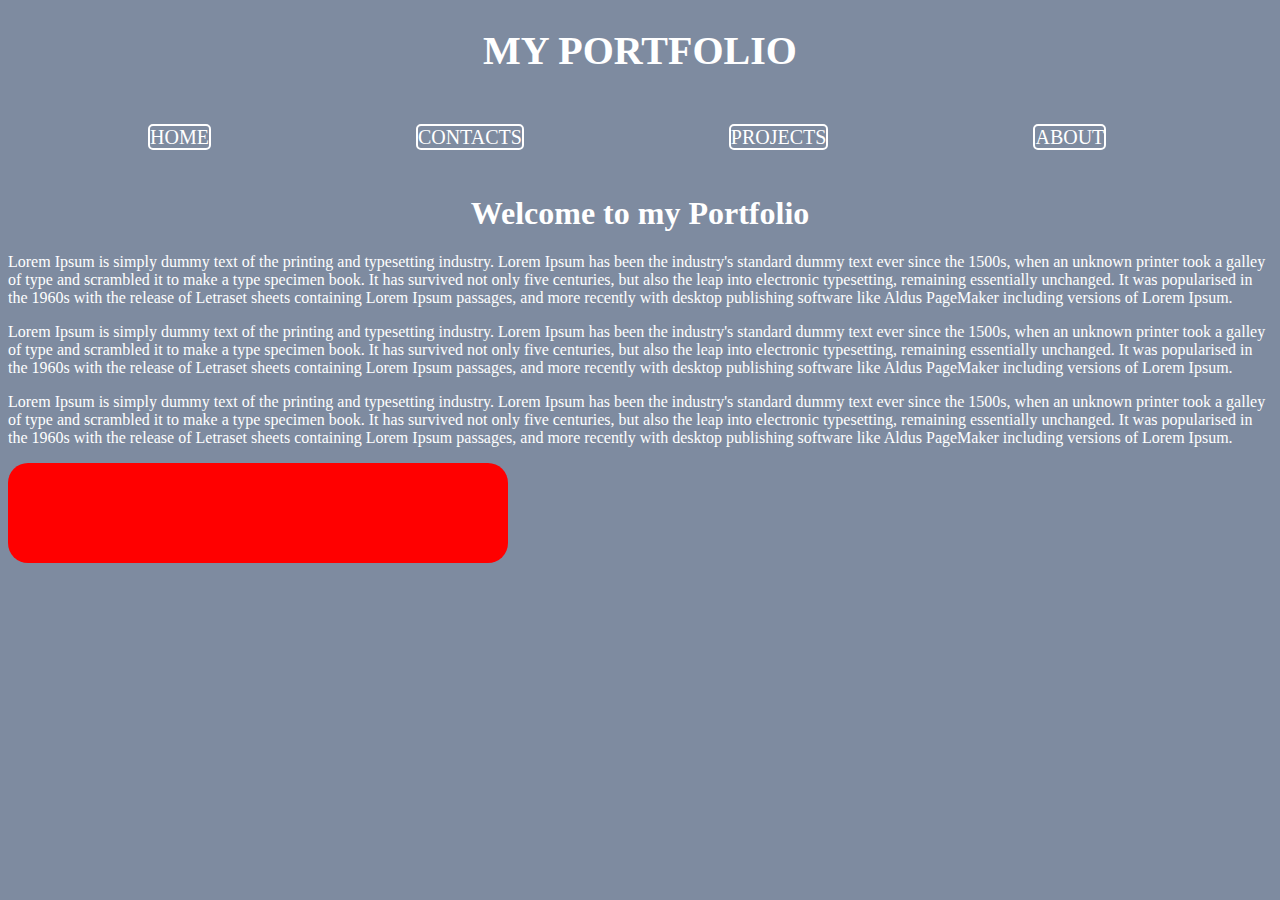
==== index.html @ d0a5b8b6 "Add files via upload" ====
<!DOCTYPE html>
  <head>
    <link rel="stylesheet" href="style.css">
  </head>
  <body>
      <div class="title">
        <h1>MY PORTFOLIO</h1>
       </div>

       <div class="wrapper">
        <ul>
          <li><a href="index.html">HOME</a></li>
          <li><a href="Contacts.html">CONTACTS</a></li>
          <li><a href="">PROJECTS</a></li>
          <li><a href="">ABOUT</a></li>

        </ul>
      </div>
      <div class="welcome">
        <h1>Welcome to my Portfolio</h1>
        <p>Lorem Ipsum is simply dummy text of the printing and typesetting industry. Lorem Ipsum has been the industry's standard dummy text ever since the 1500s, when an unknown printer took a galley of type and scrambled it to make a type specimen book. It has survived not only five centuries, but also the leap into electronic typesetting, remaining essentially unchanged. It was popularised in the 1960s with the release of Letraset sheets containing Lorem Ipsum passages, and more recently with desktop publishing software like Aldus PageMaker including versions of Lorem Ipsum.</p>
        <p>Lorem Ipsum is simply dummy text of the printing and typesetting industry. Lorem Ipsum has been the industry's standard dummy text ever since the 1500s, when an unknown printer took a galley of type and scrambled it to make a type specimen book. It has survived not only five centuries, but also the leap into electronic typesetting, remaining essentially unchanged. It was popularised in the 1960s with the release of Letraset sheets containing Lorem Ipsum passages, and more recently with desktop publishing software like Aldus PageMaker including versions of Lorem Ipsum.</p>
        <p>Lorem Ipsum is simply dummy text of the printing and typesetting industry. Lorem Ipsum has been the industry's standard dummy text ever since the 1500s, when an unknown printer took a galley of type and scrambled it to make a type specimen book. It has survived not only five centuries, but also the leap into electronic typesetting, remaining essentially unchanged. It was popularised in the 1960s with the release of Letraset sheets containing Lorem Ipsum passages, and more recently with desktop publishing software like Aldus PageMaker including versions of Lorem Ipsum.</p>
        
      </div>  
      <div class="white"></div>

       
    
  </body>
</html>
---- style.css ----
﻿body{
    background: #7e8ba0;

}
.title{
     text-align: center;
     font-size: 20px;
    color: #ffffff;

}
.subtitle{
    text-align: center;
    font-size: 20px;
    color: #ffffff;
}
.welcome h1{
    text-align: center;
    color: #ffffff;
}
.welcome p{
    color: #ffffff;
}
.conta h1{
    text-align: center;
    font-size: 25px;
    color: #ffffff;

}
.mail {
    text-align: center;
    padding: 10px;
    font-size: 20px;
    
    
}
.mail a{
    text-decoration: none;
    color:#ff0000;
    
}
/*Buttons*/
.wrapper{
    font-size: 20px;
   
}
.wrapper ul{

}
.wrapper ul li{
    text-align: center;
    display: inline-block;
    margin: 25px 100px;;
}
.wrapper ul li a{
    color: #ffffff  ;
    text-decoration: none;
    border: 2px solid white;
    border-radius: 5px;
}
.white{
    width: 500px;
    height: 100px;
    border-radius: 20px;
    background-color: #ff0000;
}
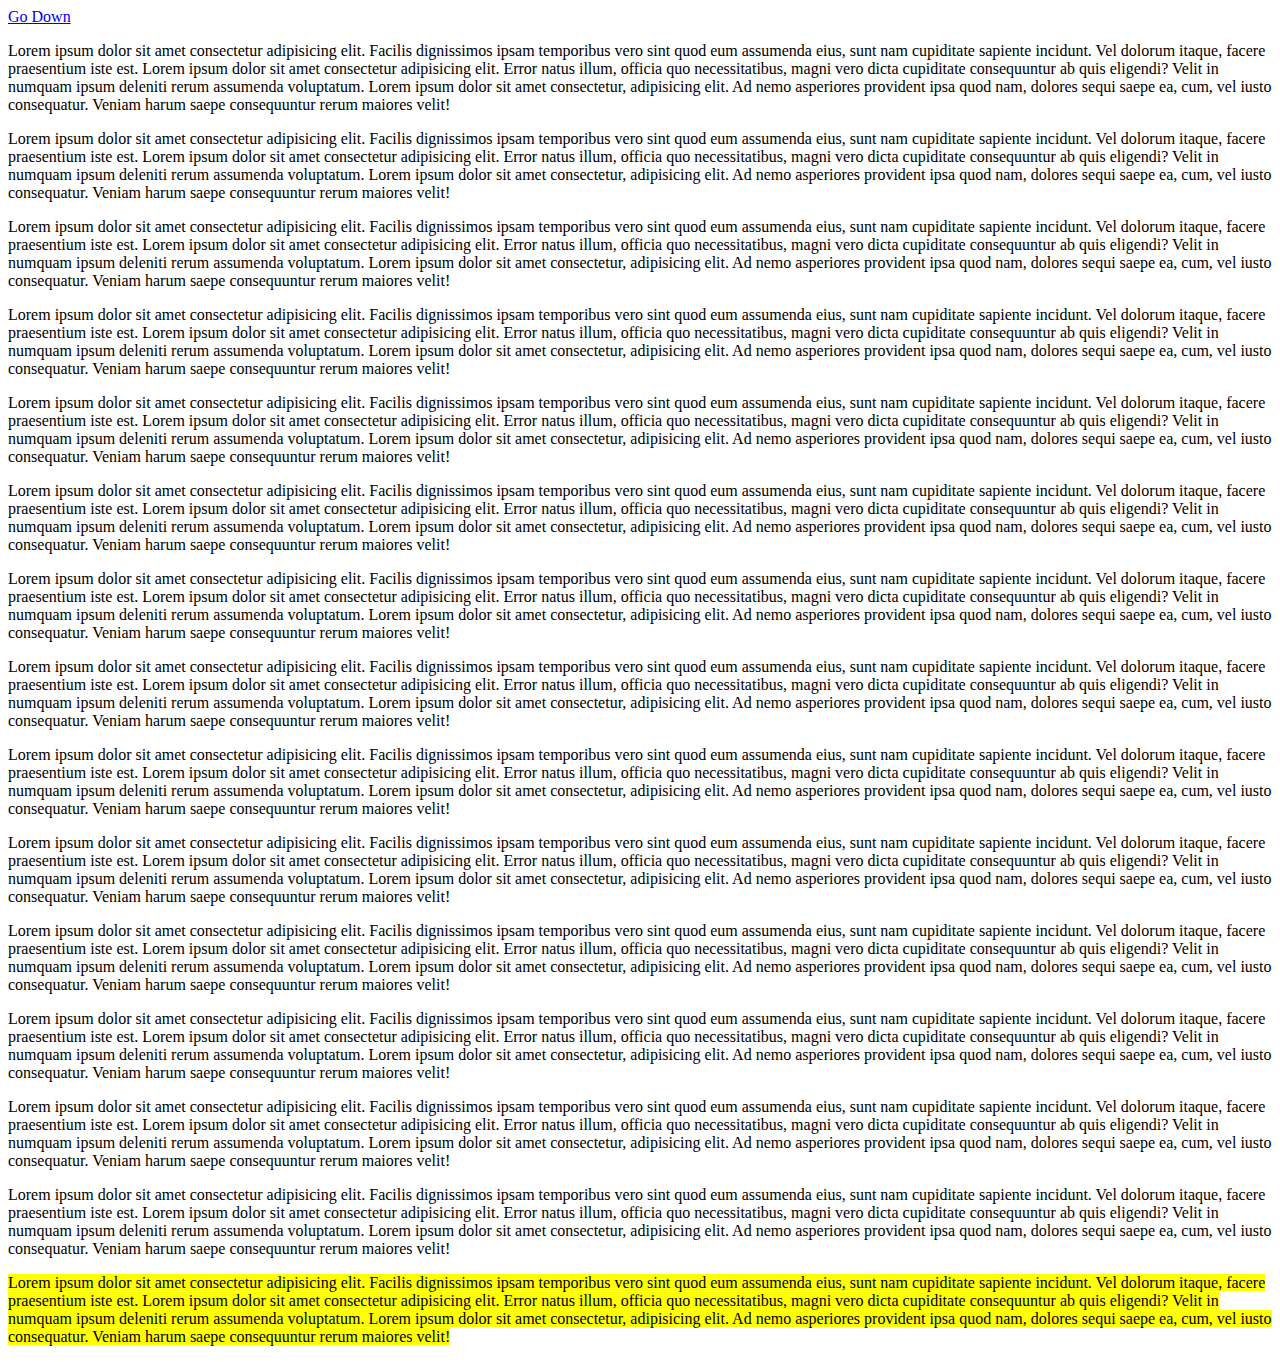
==== commit 931a3a4f: "Add files via upload" ====
--- a/index.html
+++ b/index.html
@@ -1,31 +1,33 @@
-<!DOCTYPE html>
+<!doctype html>
+<html lang="en">
   <head>
-    <link rel="stylesheet" href="style.css">
+    <meta charset="utf-8">
+    
   </head>
   <body>
-      <div class="title">
-        <h1>MY PORTFOLIO</h1>
-       </div>
+    <a href="#footer">Go Down</a>
+    <p>Lorem ipsum dolor sit amet consectetur adipisicing elit. Facilis dignissimos ipsam temporibus vero sint quod eum assumenda eius, sunt nam cupiditate sapiente incidunt. Vel dolorum itaque, facere praesentium iste est. Lorem ipsum dolor sit amet consectetur adipisicing elit. Error natus illum, officia quo necessitatibus, magni vero dicta cupiditate consequuntur ab quis eligendi? Velit in numquam ipsum deleniti rerum assumenda voluptatum. Lorem ipsum dolor sit amet consectetur, adipisicing elit. Ad nemo asperiores provident ipsa quod nam, dolores sequi saepe ea, cum, vel iusto consequatur. Veniam harum saepe consequuntur rerum maiores velit!</p>
+    <p>Lorem ipsum dolor sit amet consectetur adipisicing elit. Facilis dignissimos ipsam temporibus vero sint quod eum assumenda eius, sunt nam cupiditate sapiente incidunt. Vel dolorum itaque, facere praesentium iste est. Lorem ipsum dolor sit amet consectetur adipisicing elit. Error natus illum, officia quo necessitatibus, magni vero dicta cupiditate consequuntur ab quis eligendi? Velit in numquam ipsum deleniti rerum assumenda voluptatum. Lorem ipsum dolor sit amet consectetur, adipisicing elit. Ad nemo asperiores provident ipsa quod nam, dolores sequi saepe ea, cum, vel iusto consequatur. Veniam harum saepe consequuntur rerum maiores velit!</p>
+    <p>Lorem ipsum dolor sit amet consectetur adipisicing elit. Facilis dignissimos ipsam temporibus vero sint quod eum assumenda eius, sunt nam cupiditate sapiente incidunt. Vel dolorum itaque, facere praesentium iste est. Lorem ipsum dolor sit amet consectetur adipisicing elit. Error natus illum, officia quo necessitatibus, magni vero dicta cupiditate consequuntur ab quis eligendi? Velit in numquam ipsum deleniti rerum assumenda voluptatum. Lorem ipsum dolor sit amet consectetur, adipisicing elit. Ad nemo asperiores provident ipsa quod nam, dolores sequi saepe ea, cum, vel iusto consequatur. Veniam harum saepe consequuntur rerum maiores velit!</p>
+    <p>Lorem ipsum dolor sit amet consectetur adipisicing elit. Facilis dignissimos ipsam temporibus vero sint quod eum assumenda eius, sunt nam cupiditate sapiente incidunt. Vel dolorum itaque, facere praesentium iste est. Lorem ipsum dolor sit amet consectetur adipisicing elit. Error natus illum, officia quo necessitatibus, magni vero dicta cupiditate consequuntur ab quis eligendi? Velit in numquam ipsum deleniti rerum assumenda voluptatum. Lorem ipsum dolor sit amet consectetur, adipisicing elit. Ad nemo asperiores provident ipsa quod nam, dolores sequi saepe ea, cum, vel iusto consequatur. Veniam harum saepe consequuntur rerum maiores velit!</p>
+    <p>Lorem ipsum dolor sit amet consectetur adipisicing elit. Facilis dignissimos ipsam temporibus vero sint quod eum assumenda eius, sunt nam cupiditate sapiente incidunt. Vel dolorum itaque, facere praesentium iste est. Lorem ipsum dolor sit amet consectetur adipisicing elit. Error natus illum, officia quo necessitatibus, magni vero dicta cupiditate consequuntur ab quis eligendi? Velit in numquam ipsum deleniti rerum assumenda voluptatum. Lorem ipsum dolor sit amet consectetur, adipisicing elit. Ad nemo asperiores provident ipsa quod nam, dolores sequi saepe ea, cum, vel iusto consequatur. Veniam harum saepe consequuntur rerum maiores velit!</p>
+    <p>Lorem ipsum dolor sit amet consectetur adipisicing elit. Facilis dignissimos ipsam temporibus vero sint quod eum assumenda eius, sunt nam cupiditate sapiente incidunt. Vel dolorum itaque, facere praesentium iste est. Lorem ipsum dolor sit amet consectetur adipisicing elit. Error natus illum, officia quo necessitatibus, magni vero dicta cupiditate consequuntur ab quis eligendi? Velit in numquam ipsum deleniti rerum assumenda voluptatum. Lorem ipsum dolor sit amet consectetur, adipisicing elit. Ad nemo asperiores provident ipsa quod nam, dolores sequi saepe ea, cum, vel iusto consequatur. Veniam harum saepe consequuntur rerum maiores velit!</p>
+    <p>Lorem ipsum dolor sit amet consectetur adipisicing elit. Facilis dignissimos ipsam temporibus vero sint quod eum assumenda eius, sunt nam cupiditate sapiente incidunt. Vel dolorum itaque, facere praesentium iste est. Lorem ipsum dolor sit amet consectetur adipisicing elit. Error natus illum, officia quo necessitatibus, magni vero dicta cupiditate consequuntur ab quis eligendi? Velit in numquam ipsum deleniti rerum assumenda voluptatum. Lorem ipsum dolor sit amet consectetur, adipisicing elit. Ad nemo asperiores provident ipsa quod nam, dolores sequi saepe ea, cum, vel iusto consequatur. Veniam harum saepe consequuntur rerum maiores velit!</p>
+    <p>Lorem ipsum dolor sit amet consectetur adipisicing elit. Facilis dignissimos ipsam temporibus vero sint quod eum assumenda eius, sunt nam cupiditate sapiente incidunt. Vel dolorum itaque, facere praesentium iste est. Lorem ipsum dolor sit amet consectetur adipisicing elit. Error natus illum, officia quo necessitatibus, magni vero dicta cupiditate consequuntur ab quis eligendi? Velit in numquam ipsum deleniti rerum assumenda voluptatum. Lorem ipsum dolor sit amet consectetur, adipisicing elit. Ad nemo asperiores provident ipsa quod nam, dolores sequi saepe ea, cum, vel iusto consequatur. Veniam harum saepe consequuntur rerum maiores velit!</p>
+    <p>Lorem ipsum dolor sit amet consectetur adipisicing elit. Facilis dignissimos ipsam temporibus vero sint quod eum assumenda eius, sunt nam cupiditate sapiente incidunt. Vel dolorum itaque, facere praesentium iste est. Lorem ipsum dolor sit amet consectetur adipisicing elit. Error natus illum, officia quo necessitatibus, magni vero dicta cupiditate consequuntur ab quis eligendi? Velit in numquam ipsum deleniti rerum assumenda voluptatum. Lorem ipsum dolor sit amet consectetur, adipisicing elit. Ad nemo asperiores provident ipsa quod nam, dolores sequi saepe ea, cum, vel iusto consequatur. Veniam harum saepe consequuntur rerum maiores velit!</p>
+    <p>Lorem ipsum dolor sit amet consectetur adipisicing elit. Facilis dignissimos ipsam temporibus vero sint quod eum assumenda eius, sunt nam cupiditate sapiente incidunt. Vel dolorum itaque, facere praesentium iste est. Lorem ipsum dolor sit amet consectetur adipisicing elit. Error natus illum, officia quo necessitatibus, magni vero dicta cupiditate consequuntur ab quis eligendi? Velit in numquam ipsum deleniti rerum assumenda voluptatum. Lorem ipsum dolor sit amet consectetur, adipisicing elit. Ad nemo asperiores provident ipsa quod nam, dolores sequi saepe ea, cum, vel iusto consequatur. Veniam harum saepe consequuntur rerum maiores velit!</p>
+    <p>Lorem ipsum dolor sit amet consectetur adipisicing elit. Facilis dignissimos ipsam temporibus vero sint quod eum assumenda eius, sunt nam cupiditate sapiente incidunt. Vel dolorum itaque, facere praesentium iste est. Lorem ipsum dolor sit amet consectetur adipisicing elit. Error natus illum, officia quo necessitatibus, magni vero dicta cupiditate consequuntur ab quis eligendi? Velit in numquam ipsum deleniti rerum assumenda voluptatum. Lorem ipsum dolor sit amet consectetur, adipisicing elit. Ad nemo asperiores provident ipsa quod nam, dolores sequi saepe ea, cum, vel iusto consequatur. Veniam harum saepe consequuntur rerum maiores velit!</p>
+    <p>Lorem ipsum dolor sit amet consectetur adipisicing elit. Facilis dignissimos ipsam temporibus vero sint quod eum assumenda eius, sunt nam cupiditate sapiente incidunt. Vel dolorum itaque, facere praesentium iste est. Lorem ipsum dolor sit amet consectetur adipisicing elit. Error natus illum, officia quo necessitatibus, magni vero dicta cupiditate consequuntur ab quis eligendi? Velit in numquam ipsum deleniti rerum assumenda voluptatum. Lorem ipsum dolor sit amet consectetur, adipisicing elit. Ad nemo asperiores provident ipsa quod nam, dolores sequi saepe ea, cum, vel iusto consequatur. Veniam harum saepe consequuntur rerum maiores velit!</p>
+    <p>Lorem ipsum dolor sit amet consectetur adipisicing elit. Facilis dignissimos ipsam temporibus vero sint quod eum assumenda eius, sunt nam cupiditate sapiente incidunt. Vel dolorum itaque, facere praesentium iste est. Lorem ipsum dolor sit amet consectetur adipisicing elit. Error natus illum, officia quo necessitatibus, magni vero dicta cupiditate consequuntur ab quis eligendi? Velit in numquam ipsum deleniti rerum assumenda voluptatum. Lorem ipsum dolor sit amet consectetur, adipisicing elit. Ad nemo asperiores provident ipsa quod nam, dolores sequi saepe ea, cum, vel iusto consequatur. Veniam harum saepe consequuntur rerum maiores velit!</p>
+    <p>Lorem ipsum dolor sit amet consectetur adipisicing elit. Facilis dignissimos ipsam temporibus vero sint quod eum assumenda eius, sunt nam cupiditate sapiente incidunt. Vel dolorum itaque, facere praesentium iste est. Lorem ipsum dolor sit amet consectetur adipisicing elit. Error natus illum, officia quo necessitatibus, magni vero dicta cupiditate consequuntur ab quis eligendi? Velit in numquam ipsum deleniti rerum assumenda voluptatum. Lorem ipsum dolor sit amet consectetur, adipisicing elit. Ad nemo asperiores provident ipsa quod nam, dolores sequi saepe ea, cum, vel iusto consequatur. Veniam harum saepe consequuntur rerum maiores velit!</p>
+    <div id="footer">
+      <p><mark> Lorem ipsum dolor sit amet consectetur adipisicing elit. Facilis dignissimos ipsam temporibus vero sint quod eum assumenda eius, sunt nam cupiditate sapiente incidunt. Vel dolorum itaque, facere praesentium iste est. Lorem ipsum dolor sit amet consectetur adipisicing elit. Error natus illum, officia quo necessitatibus, magni vero dicta cupiditate consequuntur ab quis eligendi? Velit in numquam ipsum deleniti rerum assumenda voluptatum. Lorem ipsum dolor sit amet consectetur, adipisicing elit. Ad nemo asperiores provident ipsa quod nam, dolores sequi saepe ea, cum, vel iusto consequatur. Veniam harum saepe consequuntur rerum maiores velit!</mark></p></div>
+   
+  
+    
+   
 
-       <div class="wrapper">
-        <ul>
-          <li><a href="index.html">HOME</a></li>
-          <li><a href="Contacts.html">CONTACTS</a></li>
-          <li><a href="">PROJECTS</a></li>
-          <li><a href="">ABOUT</a></li>
 
-        </ul>
-      </div>
-      <div class="welcome">
-        <h1>Welcome to my Portfolio</h1>
-        <p>Lorem Ipsum is simply dummy text of the printing and typesetting industry. Lorem Ipsum has been the industry's standard dummy text ever since the 1500s, when an unknown printer took a galley of type and scrambled it to make a type specimen book. It has survived not only five centuries, but also the leap into electronic typesetting, remaining essentially unchanged. It was popularised in the 1960s with the release of Letraset sheets containing Lorem Ipsum passages, and more recently with desktop publishing software like Aldus PageMaker including versions of Lorem Ipsum.</p>
-        <p>Lorem Ipsum is simply dummy text of the printing and typesetting industry. Lorem Ipsum has been the industry's standard dummy text ever since the 1500s, when an unknown printer took a galley of type and scrambled it to make a type specimen book. It has survived not only five centuries, but also the leap into electronic typesetting, remaining essentially unchanged. It was popularised in the 1960s with the release of Letraset sheets containing Lorem Ipsum passages, and more recently with desktop publishing software like Aldus PageMaker including versions of Lorem Ipsum.</p>
-        <p>Lorem Ipsum is simply dummy text of the printing and typesetting industry. Lorem Ipsum has been the industry's standard dummy text ever since the 1500s, when an unknown printer took a galley of type and scrambled it to make a type specimen book. It has survived not only five centuries, but also the leap into electronic typesetting, remaining essentially unchanged. It was popularised in the 1960s with the release of Letraset sheets containing Lorem Ipsum passages, and more recently with desktop publishing software like Aldus PageMaker including versions of Lorem Ipsum.</p>
-        
-      </div>  
-      <div class="white"></div>
-
-       
-    
+  
   </body>
 </html>